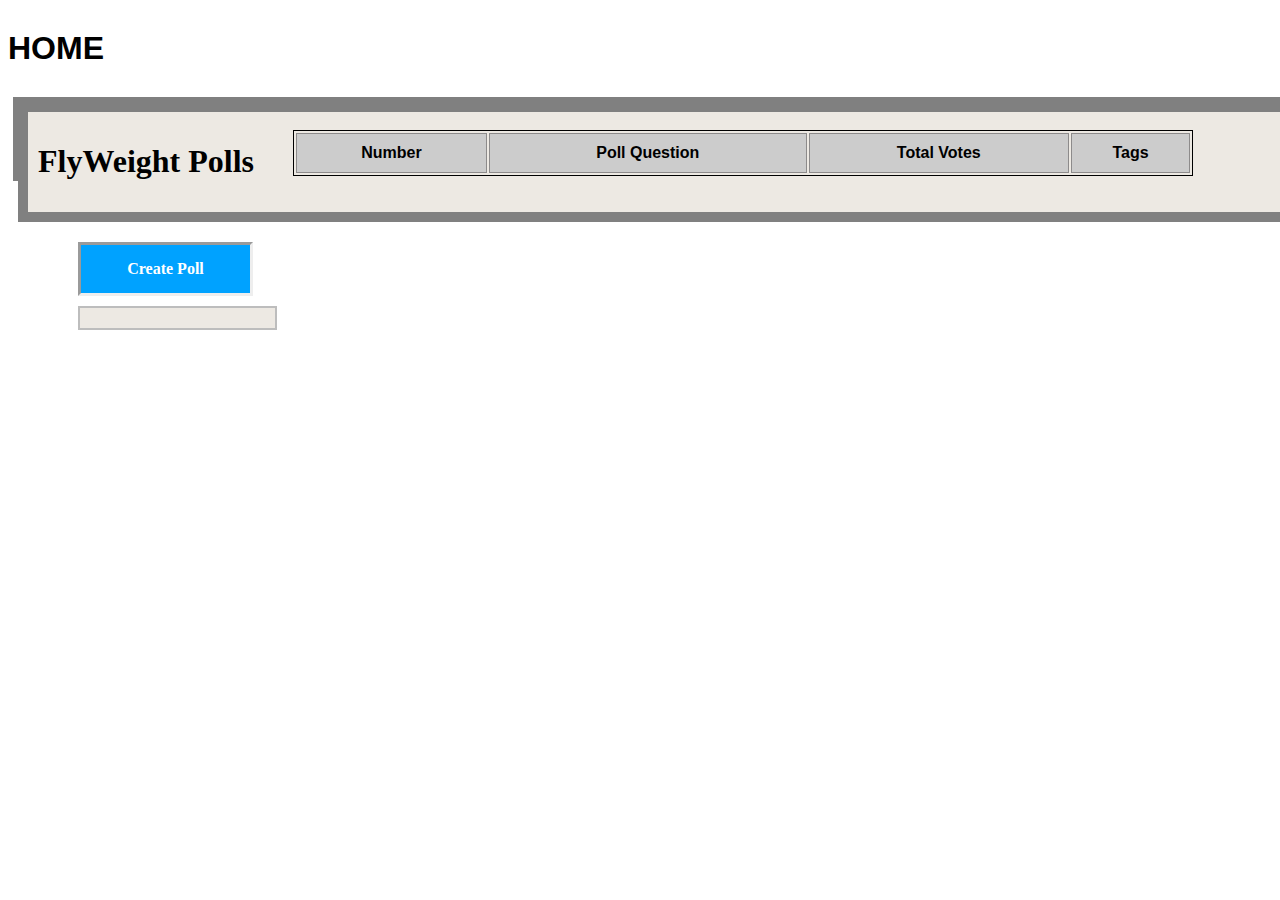
==== index.html @ 954d9ef3 "Made a few pages dynamic" ====
<html>
    <Head>
        <script src="https://ajax.googleapis.com/ajax/libs/jquery/3.5.1/jquery.min.js"></script>
        <script>
            $(document).ready(function () {
            //getlistreq=$.getJSON("http://127.0.0.1:8000/polls/GET/");      
            $.fn.WaitFunction=function (ms) {
                var start = Date.now(),
                    now = start;
                while (now - start < ms) {
                now = Date.now();
                }
            };
            $.fn.AddRowFunction = function() {
                console.log("Adding Row")
                console.log("Requested")
                getlist=getlistreq["responseJSON"]
                console.log("Dict obtained")
                currentques=getlist[0]
                console.log("quesdict obtained")
                quesno=1
                ques=currentques["Question"]
                votes=0
                votecontainer=Object.values(currentques["OptionVote"])
                console.log(votecontainer)
                for (let i = 0; i < votecontainer.length; i++) {
                    votes +=votecontainer[i];
                    }
                
                tags=currentques["Tags"]

                markup = "<tr class='Content'><td class='No'>"+quesno.toString()+"</td><td class='Question'>"+ques+"</td><td class='Votes'>"+votes+"</td><td class='Tags'>"+tags+"</td></tr>"
                tableBody = $("table")
                tableBody.append(markup)

                ; 
            };
            $.fn.DisplayData = function() {
                console.log("Adding Row")
                console.log("Requested")
                console.log(getlistreq)
                //getlist=getlistreq//
                getlist=getlistreq["responseJSON"]
                console.log("Dict obtained")
                console.log(getlist)
                for (let i = 0; i < getlist.length; i++){
                    currentques=getlist[i]
                    console.log("quesdict obtained")
                    quesno=i+1
                    ques=currentques["Question"]
                    votes=0
                    votecontainer=Object.values(currentques["OptionVote"])
                    console.log(votecontainer)
                    for (let i = 0; i < votecontainer.length; i++) {
                        votes +=votecontainer[i];
                    }
                    
                    tags=currentques["Tags"]

                    markup = "<tr class='Content'><td class='No'>"+quesno.toString()+"</td><td class='Question'>"+ques+"</td><td class='Votes'>"+votes+"</td><td class='Tags'>"+tags+"</td></tr>"
                    tableBody = $("table")
                    tableBody.append(markup)}
                

                ;
            
            };
            $.fn.WaitFunction(1000)
            console.log("hi")
            
            });
        </script>
        <style>
            div.ex1 {
                width: 1600px;;
                /*height: 800px;;*/
                border: 5px solid gray;
                margin: auto;
                margin-top: 30px;
            }
            div.ex2{
                width:1350px;
                /*height:125px;*/
                padding: 10px;
                border: 10px solid gray;
                background-color: rgb(237, 233, 227);
                margin-left: 0;
                margin-top: 0;

            }
            .button1{
                margin-left: 60;
                margin-top: 20;
                border: none;
                border-style: inset;
                color: rgb(255, 255, 255);
                padding: 15px 32px;
                text-align: center;
                text-decoration: none;
                display: inline-block;
                font-size: 16px;
                cursor: pointer;
                background-color: #00a2ff;
                width:175px;
            }
            div.ex3{
                width:175px;
                /*height:120px;*/
                padding: 10px;
                border: 2px solid rgb(189, 189, 189);
                background-color: rgb(237, 233, 227);
                margin-left: 60;
                margin-top: 10;

            }
            div.top{
                width: 1620px;;
                height: 820px;;
                margin: auto;
                margin-top: 30px;
            }
            table{
                 border: 1px solid black;
                 margin-left: 275px;
                 margin-top: -200px;
                 width: 900;
                }
            th{
                 border:1px solid rgb(141, 139, 139);font-family: Verdana, Geneva, Tahoma, sans-serif;
                }
            td.No{
                 border:1px solid rgb(141, 139, 139);font-family: Verdana, Geneva, Tahoma, sans-serif;
                }
            td.Question{
                 border:1px solid rgb(141, 139, 139);font-family: Verdana, Geneva, Tahoma, sans-serif;
                }
            td.Votes{
                 border:1px solid rgb(141, 139, 139);font-family: Verdana, Geneva, Tahoma, sans-serif;
                }
            td.Tags{
                 border:1px solid rgb(141, 139, 139);font-family: Verdana, Geneva, Tahoma, sans-serif;
                }
            label{
                font-family: Verdana, Geneva, Tahoma, sans-serif

            }
            tr.Heading{
                background-color:#cccccc;
                height:40px
            }
            tr.Content{
                height:80px
            }
        </style>

        <script src="indexscript.js">
            
        </script>
    </Head>
    <body>
        <div class="top">
            <h1 style="margin: auto;margin-top:10;font-family: Arial, Helvetica, sans-serif;">HOME</h1>
            <div class="ex1">
                <div class="ex2">
                    <h1 style="font-family:verdana;"><b>FlyWeight Polls</b></h1>
                </div> 
                <button class="button1" id="button" style="font-family:verdana;"><b>Create Poll</b></button>
                <div class="ex3">
                    <!--<form>
                        <input type="checkbox" id="topic1" name="topic1" value="Sports">
                        <label for="topic1"> Sports</label><br>
                        <input type="checkbox" id="topic2" name="topic2" value="Games">
                        <label for="topic2"> Games</label><br>
                        <input type="checkbox" id="topic3" name="topic3" value="Health">
                        <label for="topic3"> Health</label><br>
                        <input type="checkbox" id="topic4" name="topic4" value="Politics">
                        <label for="topic4"> Politics</label><br><br>
    
                        <input type="submit" value="Filter by tags">
                      </form>-->
                   
                </div>
                <script>
                    $("button").click(function(){
                        console.log("Buttonclicked")
                        //$.fn.AddRowFunction();
                        $.fn.DisplayData();
                    });
                    </script>
                <table>
                    <tr class="Heading">
                      <th>Number</th>
                      <th>Poll Question</th>
                      <th>Total Votes</th>
                      <th>Tags</th>
                    </tr>
                    <!-- <tr class="Content">
                      <td class="No">1</td>
                      <td class="Question">Will India win the ICC World cup next time?<br>
                          <hr style="background-color:blue;color:blue;height:2px;width:75%;text-align:left;margin-left:0"></td>
                      <td class="Votes">22</td>
                      <td class="Tags">Sports,Games</td>
                    </tr>
                    <tr class="Content">
                      <td class="No">2</td>
                      <td class="Question">What will be the total corona casualities by the next year globally?<br>
                        <hr style="background-color:blue;color:blue;height:2px;width:75%;text-align:left;margin-left:0"></td>
                      <td class="Votes">10</td>
                      <td class="Tags">Health, Politics</td>
                    </tr>--> 
                </table>
                
            </div>
        </div>
        
        
        
    </body>
</html>
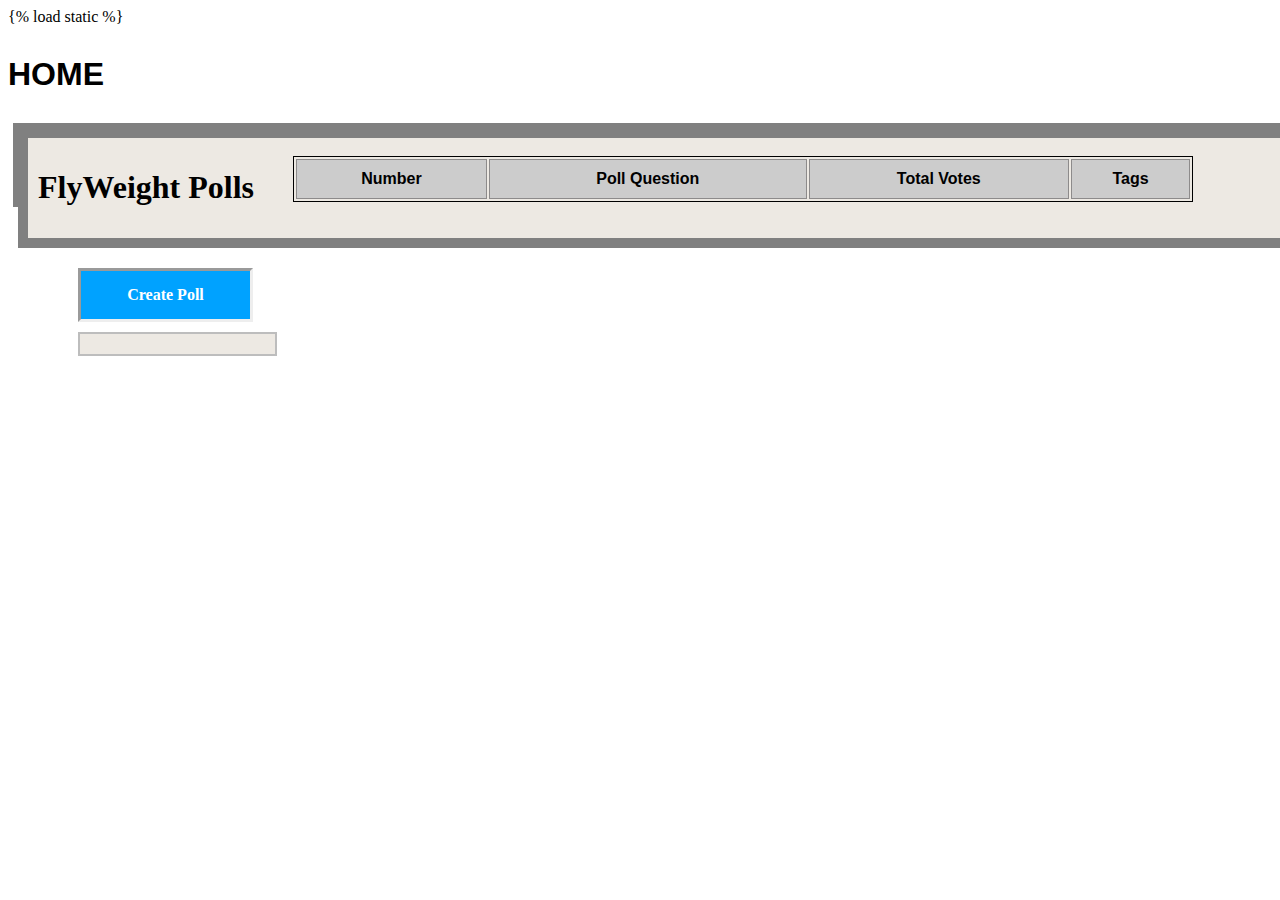
==== commit 45ef6408: "Fixed bugs" ====
--- a/index.html
+++ b/index.html
@@ -1,219 +1,279 @@
-<html>
-    <Head>
-        <script src="https://ajax.googleapis.com/ajax/libs/jquery/3.5.1/jquery.min.js"></script>
-        <script>
-            $(document).ready(function () {
-            //getlistreq=$.getJSON("http://127.0.0.1:8000/polls/GET/");      
-            $.fn.WaitFunction=function (ms) {
-                var start = Date.now(),
-                    now = start;
-                while (now - start < ms) {
-                now = Date.now();
-                }
-            };
-            $.fn.AddRowFunction = function() {
-                console.log("Adding Row")
-                console.log("Requested")
-                getlist=getlistreq["responseJSON"]
-                console.log("Dict obtained")
-                currentques=getlist[0]
-                console.log("quesdict obtained")
-                quesno=1
-                ques=currentques["Question"]
-                votes=0
-                votecontainer=Object.values(currentques["OptionVote"])
-                console.log(votecontainer)
-                for (let i = 0; i < votecontainer.length; i++) {
-                    votes +=votecontainer[i];
-                    }
-                
-                tags=currentques["Tags"]
-
-                markup = "<tr class='Content'><td class='No'>"+quesno.toString()+"</td><td class='Question'>"+ques+"</td><td class='Votes'>"+votes+"</td><td class='Tags'>"+tags+"</td></tr>"
-                tableBody = $("table")
-                tableBody.append(markup)
-
-                ; 
-            };
-            $.fn.DisplayData = function() {
-                console.log("Adding Row")
-                console.log("Requested")
-                console.log(getlistreq)
-                //getlist=getlistreq//
-                getlist=getlistreq["responseJSON"]
-                console.log("Dict obtained")
-                console.log(getlist)
-                for (let i = 0; i < getlist.length; i++){
-                    currentques=getlist[i]
-                    console.log("quesdict obtained")
-                    quesno=i+1
-                    ques=currentques["Question"]
-                    votes=0
-                    votecontainer=Object.values(currentques["OptionVote"])
-                    console.log(votecontainer)
-                    for (let i = 0; i < votecontainer.length; i++) {
-                        votes +=votecontainer[i];
-                    }
-                    
-                    tags=currentques["Tags"]
-
-                    markup = "<tr class='Content'><td class='No'>"+quesno.toString()+"</td><td class='Question'>"+ques+"</td><td class='Votes'>"+votes+"</td><td class='Tags'>"+tags+"</td></tr>"
-                    tableBody = $("table")
-                    tableBody.append(markup)}
-                
-
-                ;
-            
-            };
-            $.fn.WaitFunction(1000)
-            console.log("hi")
-            
-            });
-        </script>
-        <style>
-            div.ex1 {
-                width: 1600px;;
-                /*height: 800px;;*/
-                border: 5px solid gray;
-                margin: auto;
-                margin-top: 30px;
-            }
-            div.ex2{
-                width:1350px;
-                /*height:125px;*/
-                padding: 10px;
-                border: 10px solid gray;
-                background-color: rgb(237, 233, 227);
-                margin-left: 0;
-                margin-top: 0;
-
-            }
-            .button1{
-                margin-left: 60;
-                margin-top: 20;
-                border: none;
-                border-style: inset;
-                color: rgb(255, 255, 255);
-                padding: 15px 32px;
-                text-align: center;
-                text-decoration: none;
-                display: inline-block;
-                font-size: 16px;
-                cursor: pointer;
-                background-color: #00a2ff;
-                width:175px;
-            }
-            div.ex3{
-                width:175px;
-                /*height:120px;*/
-                padding: 10px;
-                border: 2px solid rgb(189, 189, 189);
-                background-color: rgb(237, 233, 227);
-                margin-left: 60;
-                margin-top: 10;
-
-            }
-            div.top{
-                width: 1620px;;
-                height: 820px;;
-                margin: auto;
-                margin-top: 30px;
-            }
-            table{
-                 border: 1px solid black;
-                 margin-left: 275px;
-                 margin-top: -200px;
-                 width: 900;
-                }
-            th{
-                 border:1px solid rgb(141, 139, 139);font-family: Verdana, Geneva, Tahoma, sans-serif;
-                }
-            td.No{
-                 border:1px solid rgb(141, 139, 139);font-family: Verdana, Geneva, Tahoma, sans-serif;
-                }
-            td.Question{
-                 border:1px solid rgb(141, 139, 139);font-family: Verdana, Geneva, Tahoma, sans-serif;
-                }
-            td.Votes{
-                 border:1px solid rgb(141, 139, 139);font-family: Verdana, Geneva, Tahoma, sans-serif;
-                }
-            td.Tags{
-                 border:1px solid rgb(141, 139, 139);font-family: Verdana, Geneva, Tahoma, sans-serif;
-                }
-            label{
-                font-family: Verdana, Geneva, Tahoma, sans-serif
-
-            }
-            tr.Heading{
-                background-color:#cccccc;
-                height:40px
-            }
-            tr.Content{
-                height:80px
-            }
-        </style>
-
-        <script src="indexscript.js">
-            
-        </script>
-    </Head>
-    <body>
-        <div class="top">
-            <h1 style="margin: auto;margin-top:10;font-family: Arial, Helvetica, sans-serif;">HOME</h1>
-            <div class="ex1">
-                <div class="ex2">
-                    <h1 style="font-family:verdana;"><b>FlyWeight Polls</b></h1>
-                </div> 
-                <button class="button1" id="button" style="font-family:verdana;"><b>Create Poll</b></button>
-                <div class="ex3">
-                    <!--<form>
-                        <input type="checkbox" id="topic1" name="topic1" value="Sports">
-                        <label for="topic1"> Sports</label><br>
-                        <input type="checkbox" id="topic2" name="topic2" value="Games">
-                        <label for="topic2"> Games</label><br>
-                        <input type="checkbox" id="topic3" name="topic3" value="Health">
-                        <label for="topic3"> Health</label><br>
-                        <input type="checkbox" id="topic4" name="topic4" value="Politics">
-                        <label for="topic4"> Politics</label><br><br>
-    
-                        <input type="submit" value="Filter by tags">
-                      </form>-->
-                   
-                </div>
-                <script>
-                    $("button").click(function(){
-                        console.log("Buttonclicked")
-                        //$.fn.AddRowFunction();
-                        $.fn.DisplayData();
-                    });
-                    </script>
-                <table>
-                    <tr class="Heading">
-                      <th>Number</th>
-                      <th>Poll Question</th>
-                      <th>Total Votes</th>
-                      <th>Tags</th>
-                    </tr>
-                    <!-- <tr class="Content">
-                      <td class="No">1</td>
-                      <td class="Question">Will India win the ICC World cup next time?<br>
-                          <hr style="background-color:blue;color:blue;height:2px;width:75%;text-align:left;margin-left:0"></td>
-                      <td class="Votes">22</td>
-                      <td class="Tags">Sports,Games</td>
-                    </tr>
-                    <tr class="Content">
-                      <td class="No">2</td>
-                      <td class="Question">What will be the total corona casualities by the next year globally?<br>
-                        <hr style="background-color:blue;color:blue;height:2px;width:75%;text-align:left;margin-left:0"></td>
-                      <td class="Votes">10</td>
-                      <td class="Tags">Health, Politics</td>
-                    </tr>--> 
-                </table>
-                
-            </div>
-        </div>
-        
-        
-        
-    </body>
-</html>
+{% load static %}
+<html>
+    <Head>
+        <script src="https://ajax.googleapis.com/ajax/libs/jquery/3.5.1/jquery.min.js"></script>
+        <style>
+            div.ex1 {
+                width: 1600px;;
+                /*height: 800px;;*/
+                border: 5px solid gray;
+                margin: auto;
+                margin-top: 30px;
+            }
+            div.ex2{
+                width:1350px;
+                /*height:125px;*/
+                padding: 10px;
+                border: 10px solid gray;
+                background-color: rgb(237, 233, 227);
+                margin-left: 0;
+                margin-top: 0;
+
+            }
+            .button1{
+                margin-left: 60;
+                margin-top: 20;
+                border: none;
+                border-style: inset;
+                color: rgb(255, 255, 255);
+                padding: 15px 32px;
+                text-align: center;
+                text-decoration: none;
+                display: inline-block;
+                font-size: 16px;
+                cursor: pointer;
+                background-color: #00a2ff;
+                width:175px;
+            }
+            div.ex3{
+                width:175px;
+                /*height:120px;*/
+                padding: 10px;
+                border: 2px solid rgb(189, 189, 189);
+                background-color: rgb(237, 233, 227);
+                margin-left: 60;
+                margin-top: 10;
+
+            }
+            div.top{
+                width: 1620px;;
+                height: 820px;;
+                margin: auto;
+                margin-top: 30px;
+            }
+            table{
+                 border: 1px solid black;
+                 margin-left: 275px;
+                 margin-top: -200px;
+                 width: 900;
+                }
+            th{
+                 border:1px solid rgb(141, 139, 139);font-family: Verdana, Geneva, Tahoma, sans-serif;
+                }
+            td.No{
+                 border:1px solid rgb(141, 139, 139);font-family: Verdana, Geneva, Tahoma, sans-serif;
+                }
+            td.Question{
+                 border:1px solid rgb(141, 139, 139);font-family: Verdana, Geneva, Tahoma, sans-serif;
+                }
+            td.Votes{
+                 border:1px solid rgb(141, 139, 139);font-family: Verdana, Geneva, Tahoma, sans-serif;
+                }
+            td.Tags{
+                 border:1px solid rgb(141, 139, 139);font-family: Verdana, Geneva, Tahoma, sans-serif;
+                }
+            label{
+                font-family: Verdana, Geneva, Tahoma, sans-serif
+
+            }
+            tr.Heading{
+                background-color:#cccccc;
+                height:40px
+            }
+            tr.Content{
+                height:80px
+            }
+        </style>
+
+        <script src="indexscript.js">
+            
+        </script>
+    </Head>
+    <body>
+        <div class="top">
+            <h1 style="margin: auto;margin-top:10;font-family: Arial, Helvetica, sans-serif;">HOME</h1>
+            <div class="ex1">
+                <div class="ex2">
+                    <h1 style="font-family:verdana;"><b>FlyWeight Polls</b></h1>
+                </div> 
+                <button class="button1" id="button" style="font-family:verdana;" id="CreateButton" onclick="window.location.href='CreatePage.html'"><b>Create Poll</b></button>
+                <div class="ex3">
+                    <!--<form>
+                        <input type="checkbox" id="topic1" name="topic1" value="Sports">
+                        <label for="topic1"> Sports</label><br>
+                        <input type="checkbox" id="topic2" name="topic2" value="Games">
+                        <label for="topic2"> Games</label><br>
+                        <input type="checkbox" id="topic3" name="topic3" value="Health">
+                        <label for="topic3"> Health</label><br>
+                        <input type="checkbox" id="topic4" name="topic4" value="Politics">
+                        <label for="topic4"> Politics</label><br><br>
+    
+                        <input type="submit" value="Filter by tags">
+                      </form>-->
+                   
+                </div>
+                <table>
+                    <tr class="Heading">
+                      <th>Number</th>
+                      <th>Poll Question</th>
+                      <th>Total Votes</th>
+                      <th>Tags</th>
+                    </tr>
+                    <!-- <tr class="Content">
+                      <td class="No">1</td>
+                      <td class="Question">Will India win the ICC World cup next time?<br>
+                          <hr style="background-color:blue;color:blue;height:2px;width:75%;text-align:left;margin-left:0"></td>
+                      <td class="Votes">22</td>
+                      <td class="Tags">Sports,Games</td>
+                    </tr>
+                    <tr class="Content">
+                      <td class="No">2</td>
+                      <td class="Question">What will be the total corona casualities by the next year globally?<br>
+                        <hr style="background-color:blue;color:blue;height:2px;width:75%;text-align:left;margin-left:0"></td>
+                      <td class="Votes">10</td>
+                      <td class="Tags">Health, Politics</td>
+                    </tr>--> 
+                </table>
+                
+            </div>
+        </div>
+        
+        
+        
+    </body>
+</html>
+<script>
+    
+getlistreq=$.getJSON("http://127.0.0.1:8000/polls/GET/",function(data){
+    //len=getlist.length
+    for (let i = 0; i < data.length; i++){
+        currentques=data[i]
+        quesno=i+1
+        ques=currentques["Question"]
+        
+        votes=0
+        votecontainer=Object.values(currentques["OptionVote"])
+        for (let j = 0; j < votecontainer.length; j++) {
+            votes +=votecontainer[j];
+        }
+        tags=currentques["Tags"]
+
+        assignedhref="Detail.html?value="+currentques["QID"]
+
+        markup = "<tr class='Content'><td class='No'>"+quesno.toString()+"</td><td class='Question'>"+"<a href="+assignedhref+">"+ques+"</a>"+"</td><td class='Votes'>"+votes+"</td><td class='Tags'>"+tags+"</td></tr>"
+        tableBody = $("table")
+        tableBody.append(markup)};
+});
+
+function tagexists(taglist,tagtobechecked){
+    console.log("Tagexists")
+    for(let i=0; i<taglist.length; i++){
+        console.log("The tag list is",taglist)
+        if (taglist[i]==tagtobechecked){
+            console.log("The Checking set are",taglist[i],tagtobechecked)
+            return true
+        }
+    }
+    console.log("false")
+    return false
+}
+
+gettagsreq=$.getJSON("http://127.0.0.1:8000/polls/GET/tags/",function(data){
+    markup='<form id="tagform">'
+    const tagaddedlist=[]
+    for(let i=0; i<data.length; i++){
+        if (tagexists(tagaddedlist,data[i])==false){
+            currenttopic="topic"+i
+            currentinput='<input type="checkbox" id='+ currenttopic+ ' value='+data[i]+'>'
+            currentindex='<label for="topic'+i+'"'+'>'+data[i]+'</label><br>'
+            markup+=currentinput
+            markup+=currentindex
+            tagaddedlist.push(data[i])
+        } 
+    }
+    markup+='<br>'
+    markup+='<input type="button" value="Filter by tags" id=submitbutton onclick="FilterData()";>'
+    markup+='</form>'
+
+    tagbody=$('div.ex3')
+    tagbody.append(markup)
+    tagsubmit=document.getElementById('submitbutton')
+    console.log(tagsubmit)
+    tagform=document.getElementById('tagform')
+    console.log(tagform.firstchild)
+    op1=tagform[0]
+
+    console.log(tagform[1])
+
+});
+
+
+
+function FilterData(){
+    console.log("Button Clicked")
+    tagform=document.getElementById('tagform')
+    var checklist=[]
+    for(let i=0; i<tagform.length-1; i++){
+        if (tagform[i].checked){
+            checklist.push(tagform[i].value)
+        }
+    }
+    console.log(document.getElementsByTagName("tr").length);
+    $('table').detach();
+    markup = "<table></table>";
+    tablecontainer=$('div.ex1');
+    tablecontainer.append(markup);
+    tableBody = $("table")
+    headermarkup='<tr class="Heading"><th>Number</th><th>Poll Question</th><th>Total Votes</th><th>Tags</th></tr>'
+    tableBody.append(headermarkup)
+    console.log(checklist)
+    if (checklist.length==0){
+        getlistreq=$.getJSON("http://127.0.0.1:8000/polls/GET/",function(data){
+    //len=getlist.length
+        for (let i = 0; i < data.length; i++){
+            currentques=data[i]
+            quesno=i+1
+            ques=currentques["Question"]
+            votes=0
+            votecontainer=Object.values(currentques["OptionVote"])
+            for (let j = 0; j < votecontainer.length; j++) {
+                votes +=votecontainer[j];
+            }
+            tags=currentques["Tags"]
+
+            assignedhref="Detail.html?value="+currentques["QID"]
+
+            markup = "<tr class='Content'><td class='No'>"+quesno.toString()+"</td><td class='Question'>"+"<a href="+assignedhref+">"+ques+"</a>"+"</td><td class='Votes'>"+votes+"</td><td class='Tags'>"+tags+"</td></tr>"
+            tableBody = $("table")
+            tableBody.append(markup)};
+    });
+    }else{
+    getfilterreq=$.getJSON("http://127.0.0.1:8000/polls/GET/?tags="+checklist,function(data){
+        for (let i = 0; i < data.length; i++){
+            currentques=data[i]
+            quesno=i+1
+            ques=currentques["Question"]
+            votes=0
+            votecontainer=Object.values(currentques["OptionVote"])
+            for (let j = 0; j < votecontainer.length; j++) {
+                votes +=votecontainer[j];
+            };
+            tags=currentques["Tags"]
+            assignedhref="Detail.html?value="+currentques["QID"]
+    
+            markup = "<tr class='Content'><td class='No'>"+quesno.toString()+"</td><td class='Question'>"+"<a href="+assignedhref+">"+ques+"</a>"+"</td><td class='Votes'>"+votes+"</td><td class='Tags'>"+tags+"</td></tr>"
+            tableBody = $("table")
+            tableBody.append(markup);
+        }
+    });
+}
+
+    //tableBody = $("table");
+    //tableBody.append(markup);
+
+
+    //console.log(checklist);
+};
+
+
+</script>